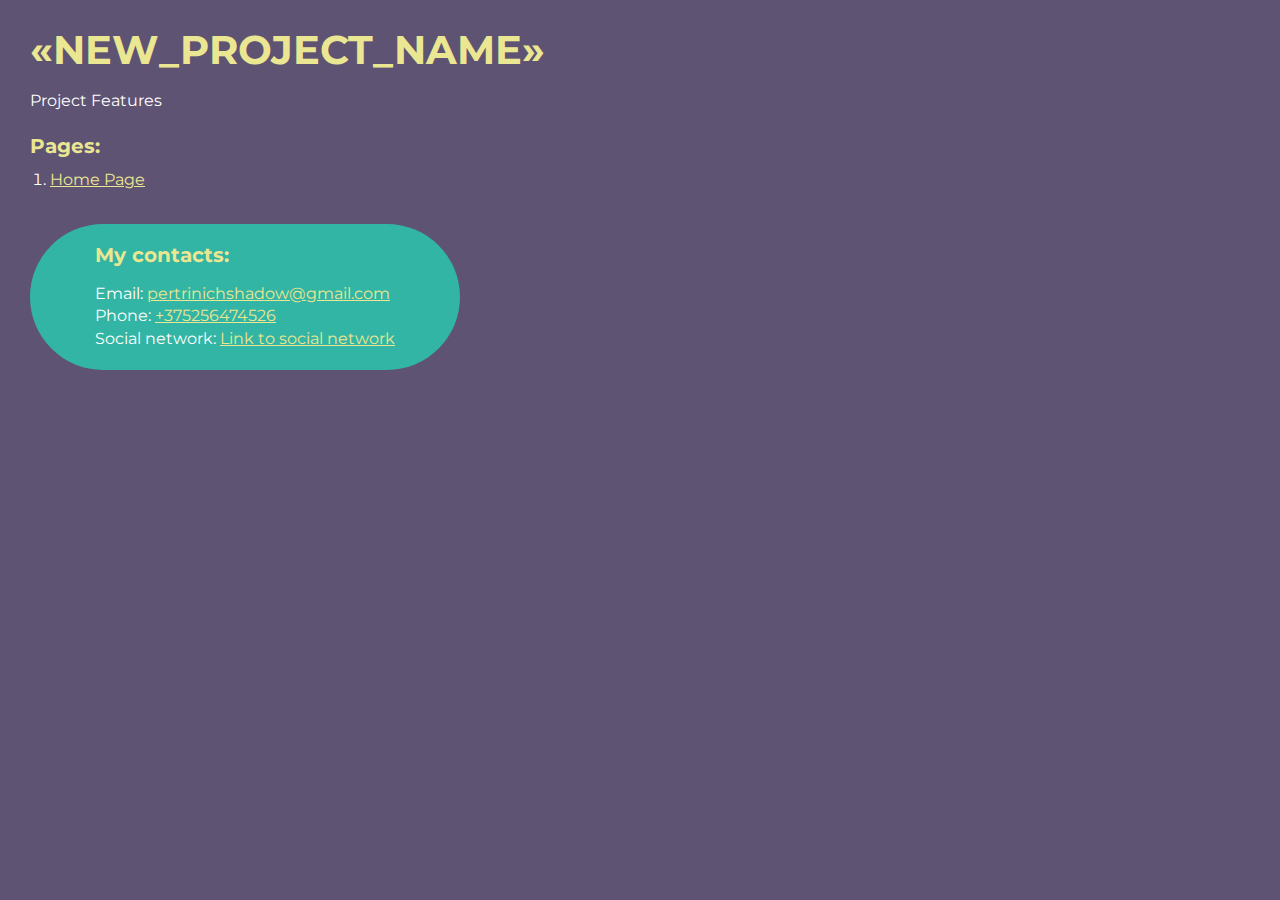
==== src/index.html @ d3236dd5 "started updating project to v3 of template \ moved files to new folder structure" ====
<!DOCTYPE html>
<html>
    <head>
        <meta charset="UTF-8" />
        <meta name="viewport" content="width=device-width, initial-scale=1.0" />
        <title>Верстка «NEW_PROJECT_NAME»</title>
    </head>
    <body>
        <div class="rootpage">
            <h1>«NEW_PROJECT_NAME»</h1>
            <div class="rootpage__info">Project Features</div>
            <h2>Pages:</h2>
            <ol class="rootpage__list">
                <li><a target="_blank" href="home.html">Home Page</a></li>
            </ol>
            <div class="rootpage__contacts">
                <h2>My contacts:</h2>
                <p>Email: <a href="mailto:pertrinichshadow@gmail.com">pertrinichshadow@gmail.com</a></p>
                <p>Phone: <a href="tel:375256474526">+375256474526</a></p>
                <p>Social network: <a href="">Link to social network</a></p>
            </div>
        </div>
    </body>
    <style>
        @charset "UTF-8";
        @import url("https://fonts.googleapis.com/css?family=Montserrat:regular,700&display=swap");
        *,
        *::before,
        *::after {
            padding: 0px;
            margin: 0px;
            border: 0px;
            box-sizing: border-box;
        }
        html,
        body {
            height: 100%;
            margin: 0;
            padding: 0;
            min-width: 320px;
            width: 100%;
            color: #fff;
            background-color: #5e5373;
        }
        body {
            font-family: Montserrat;
            font-size: 100%;
            line-height: 1;
            font-size: 1rem;
        }
        a {
            text-decoration: underline;
            color: #ebe691;
        }
        a:visited {
            text-decoration: underline;
            color: #aaa768;
        }
        a:hover {
            text-decoration: none;
        }
        ul li {
            list-style: none;
        }
        img {
            vertical-align: top;
        }
        .wrapper {
            width: 100%;
            min-height: 100%;
            overflow: hidden;
        }
        .rootpage {
            padding: 30px;
            display: flex;
            flex-direction: column;
            align-items: flex-start;
        }
        @media (max-width: 767px) {
            .rootpage {
                padding: 30px 15px;
            }
        }
        h1 {
            color: #ebe691;
            font-size: 2.5rem;
            margin: 0px 0px 1.25rem 0px;
        }
        @media (max-width: 767px) {
            h1 {
                font-size: 1.85rem;
                margin: 0px 0px 1.25rem 0px;
            }
        }
        h2 {
            color: #ebe691;
            font-size: 1.25rem;
            margin: 0px 0px 1rem 0px;
        }
        @media (max-width: 767px) {
            h2 {
                font-size: 1.125rem;
                margin: 0px 0px 1rem 0px;
            }
        }
        .rootpage__info {
            line-height: 140%;
            margin: 0px 0px 1.5rem 0px;
        }

        .rootpage__list {
            margin: 0px 0px 2.25rem 1.25rem;
        }
        .rootpage__list li:not(:last-child) {
            margin: 0px 0px 15px 0px;
        }
        .rootpage__contacts,
        .rootpage__tnx {
            border-radius: 200px;
            padding: 20px 65px;
            line-height: 140%;
        }
        @media (max-width: 767px) {
            .rootpage__contacts,
            .rootpage__tnx {
                border-radius: 40px;
                padding: 20px;
            }
        }
        .rootpage__contacts {
            background: #32b5a4;
        }
        .rootpage__contacts a {
            color: #ebe691;
        }
    </style>
</html>
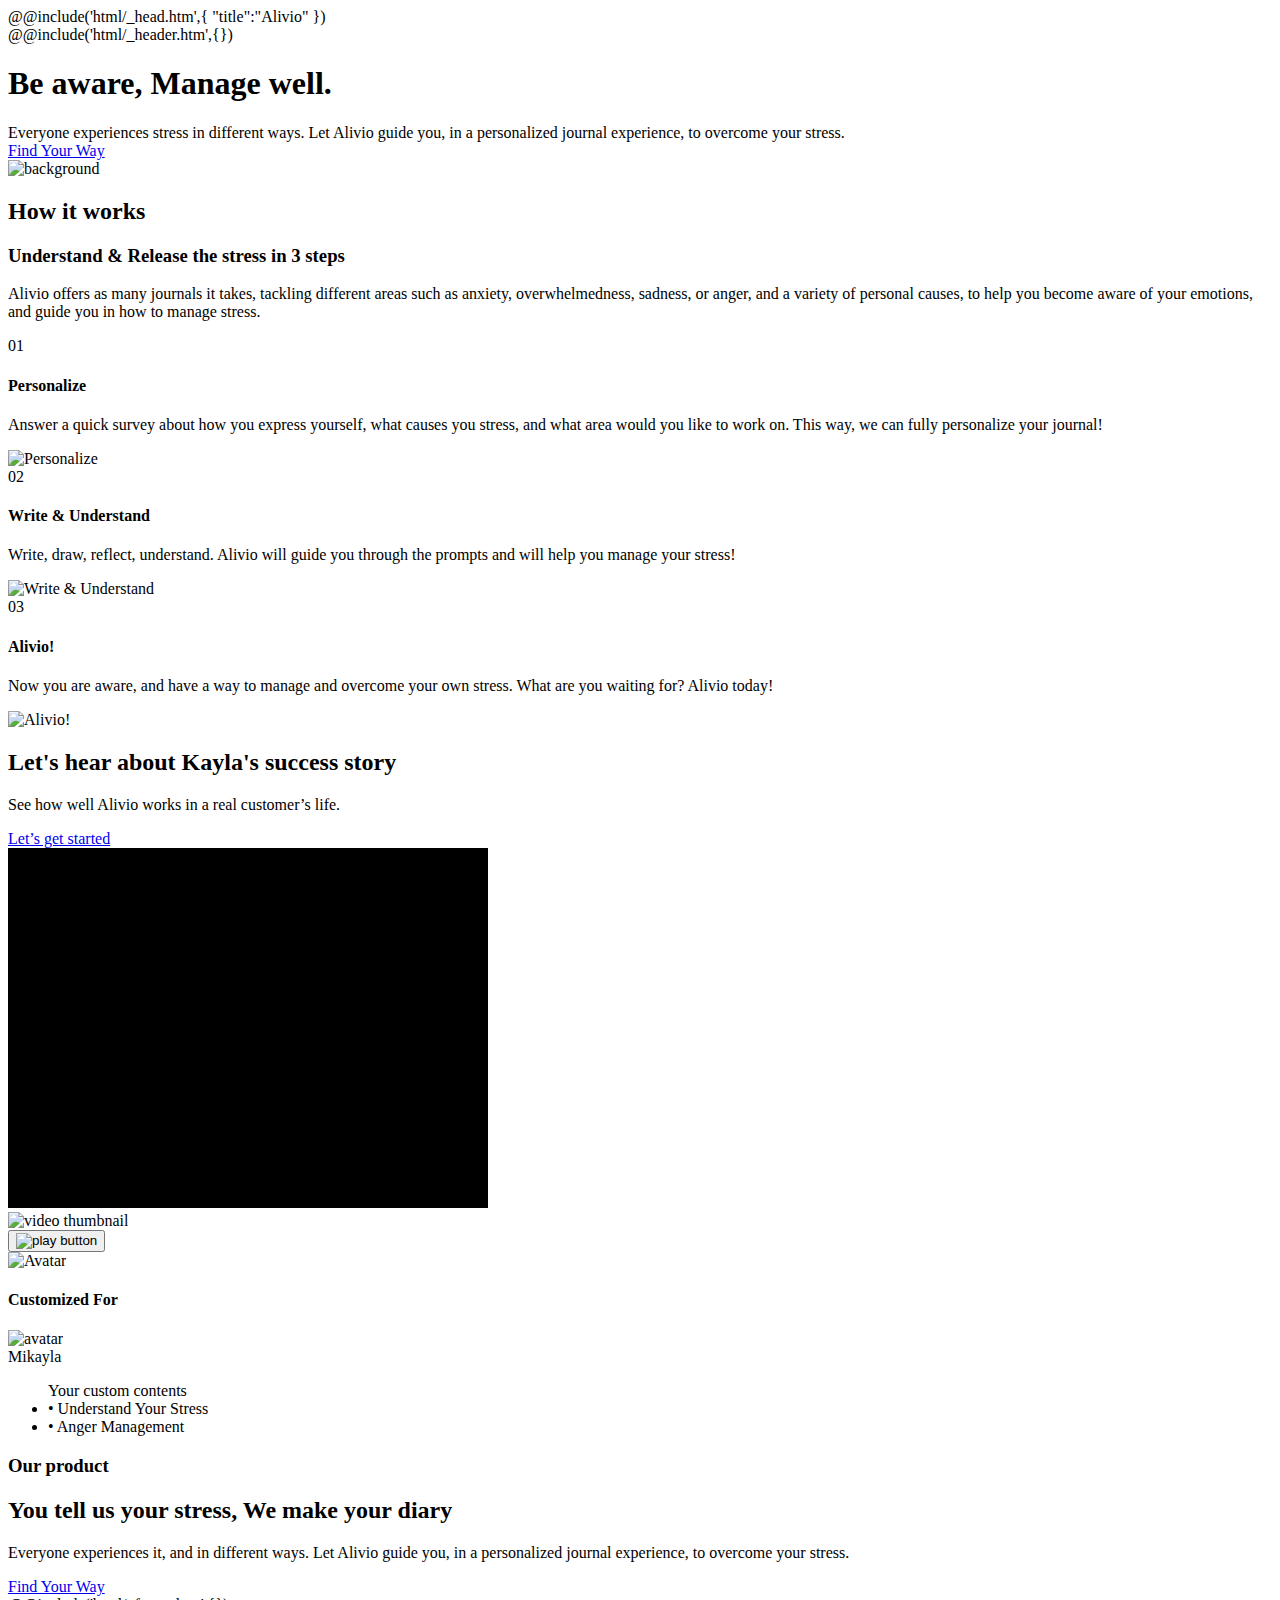
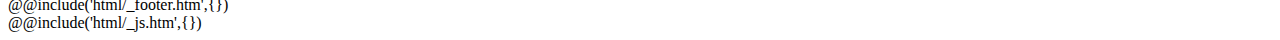
==== commit 2c3dfd68: "firebase deploy" ====
--- a/src/index.html
+++ b/src/index.html
@@ -1,137 +1,153 @@
 <!DOCTYPE html>
-<html>
-    <head>
-        <meta charset="UTF-8" />
-        <meta name="viewport" content="width=device-width, initial-scale=1.0" />
-        <title>Верстка «NEW_PROJECT_NAME»</title>
-    </head>
+<html lang="en">
+    @@include('html/_head.htm',{ "title":"Alivio" })
+
     <body>
-        <div class="rootpage">
-            <h1>«NEW_PROJECT_NAME»</h1>
-            <div class="rootpage__info">Project Features</div>
-            <h2>Pages:</h2>
-            <ol class="rootpage__list">
-                <li><a target="_blank" href="home.html">Home Page</a></li>
-            </ol>
-            <div class="rootpage__contacts">
-                <h2>My contacts:</h2>
-                <p>Email: <a href="mailto:pertrinichshadow@gmail.com">pertrinichshadow@gmail.com</a></p>
-                <p>Phone: <a href="tel:375256474526">+375256474526</a></p>
-                <p>Social network: <a href="">Link to social network</a></p>
-            </div>
+        <div class="wrapper">
+            @@include('html/_header.htm',{})
+            <main class="page">
+                <section data-fulscreen class="page__fullscreen fullscreen" data-watch data-watch-once>
+                    <div class="fullscreen__content">
+                        <div class="fullscreen__container">
+                            <div class="fullscreen__body">
+                                <h1 class="fullscreen__title">Be aware, Manage well.</h1>
+                                <div class="fullscreen__text">
+                                    Everyone experiences stress in different ways. Let Alivio guide you, in a personalized journal
+                                    experience, to overcome your stress.
+                                </div>
+                                <a href="#" class="fullscreen__btn btn">Find Your Way</a>
+                            </div>
+                        </div>
+                    </div>
+                    <div data-fulscreen class="fullscreen__bg-ibg">
+                        <img src="@img/bg.jpg" alt="background" />
+                    </div>
+                </section>
+
+                <section class="page__works works">
+                    <div class="works__container">
+                        <div class="works__top" data-watch data-watch-once>
+                            <div class="works__column-top top-title">
+                                <h2 class="top-title__subtile">How it works</h2>
+                                <h3 class="top-title__title">Understand & Release the stress in 3 steps</h3>
+                            </div>
+                            <p class="works__column-top top-text">
+                                Alivio offers as many journals it takes, tackling different areas such as anxiety,
+                                overwhelmedness, sadness, or anger, and a variety of personal causes, to help you become aware of
+                                your emotions, and guide you in how to manage stress.
+                            </p>
+                        </div>
+                        <div class="works__body">
+                            <article class="works__column-bottom column-bottom column-bottom_1" data-watch data-watch-once>
+                                <div class="column-bottom__content">
+                                    <div class="column-bottom__top">
+                                        <div class="column-bottom__number">01</div>
+                                        <h4 class="column-bottom__subtitle">Personalize</h4>
+                                    </div>
+                                    <p class="column-bottom__text">
+                                        Answer a quick survey about how you express yourself, what causes you stress, and what
+                                        area would you like to work on. This way, we can fully personalize your journal!
+                                    </p>
+                                </div>
+                                <div class="column-bottom__image-ibg">
+                                    <img src="@img/content/01.jpg" alt="Personalize" />
+                                </div>
+                            </article>
+                            <article class="works__column-bottom column-bottom column-bottom_2" data-watch data-watch-once>
+                                <div class="column-bottom__content">
+                                    <div class="column-bottom__top">
+                                        <div class="column-bottom__number">02</div>
+                                        <h4 class="column-bottom__subtitle">Write & Understand</h4>
+                                    </div>
+                                    <p class="column-bottom__text">
+                                        Write, draw, reflect, understand. Alivio will guide you through the prompts and will help
+                                        you manage your stress!
+                                    </p>
+                                </div>
+                                <div class="column-bottom__image-ibg">
+                                    <img src="@img/content/02.png" alt="Write & Understand" />
+                                </div>
+                            </article>
+                            <article class="works__column-bottom column-bottom column-bottom_3" data-watch data-watch-once>
+                                <div class="column-bottom__content">
+                                    <div class="column-bottom__top">
+                                        <div class="column-bottom__number">03</div>
+                                        <h4 class="column-bottom__subtitle">Alivio!</h4>
+                                    </div>
+                                    <p class="column-bottom__text">
+                                        Now you are aware, and have a way to manage and overcome your own stress. What are you
+                                        waiting for? Alivio today!
+                                    </p>
+                                </div>
+                                <div class="column-bottom__image-ibg">
+                                    <img src="@img/content/03.jpg" alt="Alivio!" />
+                                </div>
+                            </article>
+                        </div>
+                    </div>
+                </section>
+
+                <section class="page__video video">
+                    <div class="video__info info-video" data-watch data-watch-once>
+                        <h2 class="info-video__title">Let's hear about Kayla's success story</h2>
+                        <p class="info-video__text">See how well Alivio works in a real customer’s life.</p>
+                        <a href="#" class="info-video__btn btn">Let’s get started</a>
+                    </div>
+                    <div class="video__player player-video" data-watch data-watch-once>
+                        <div class="player-video__video-wrap">
+                            <video class="player-video__video" preload="metadata" id="video-file">
+                                <source type="video/webm" id="source-webm" src="videos/video.webm" />
+                                <source type="video/mp4" id="source-mp4" src="videos/video.mp4" />
+                            </video>
+                        </div>
+                        <div class="player-video__thumbnail">
+                            <div class="player-video__cover-ibg">
+                                <img src="@img/video.jpg" alt="video thumbnail" />
+                            </div>
+                            <div class="player-video__control">
+                                <button type="button" class="player-video__control-icon">
+                                    <img src="@img/play-white.svg" alt="play button" />
+                                </button>
+                            </div>
+                        </div>
+                    </div>
+                </section>
+
+                <section class="page__product product">
+                    <div class="product__container">
+                        <div class="product__column column-product-image" data-watch data-watch-once>
+                            <div class="column-product-image__image-ibg">
+                                <img src="@img/avatar.png" alt="Avatar" />
+                            </div>
+                            <div class="column-product-image__body">
+                                <h4 class="column-product-image__title">Customized For</h4>
+                                <div class="column-product-image__avatar-ibg">
+                                    <img src="@img/avatar.png" alt="avatar" />
+                                </div>
+                                <div class="column-product-image__name">Mikayla</div>
+                                <ul class="column-product-image__list">
+                                    <div class="column-product-image__subtitle">Your custom contents</div>
+                                    <li class="column-product-image__item">• Understand Your Stress</li>
+                                    <li class="column-product-image__item">• Anger Management</li>
+                                </ul>
+                            </div>
+                        </div>
+                        <div class="product__column column-product-info" data-watch data-watch-once>
+                            <div class="column-product-info__body">
+                                <h3 class="column-product-info__subtitle">Our product</h3>
+                                <h2 class="column-product-info__title">You tell us your stress, We make your diary</h2>
+                                <p class="column-product-info__text">
+                                    Everyone experiences it, and in different ways. Let Alivio guide you, in a personalized
+                                    journal experience, to overcome your stress.
+                                </p>
+                                <a href="#" class="column-product-info__btn btn">Find Your Way</a>
+                            </div>
+                        </div>
+                    </div>
+                </section>
+            </main>
+            @@include('html/_footer.htm',{})
         </div>
+        @@include('html/_js.htm',{})
     </body>
-    <style>
-        @charset "UTF-8";
-        @import url("https://fonts.googleapis.com/css?family=Montserrat:regular,700&display=swap");
-        *,
-        *::before,
-        *::after {
-            padding: 0px;
-            margin: 0px;
-            border: 0px;
-            box-sizing: border-box;
-        }
-        html,
-        body {
-            height: 100%;
-            margin: 0;
-            padding: 0;
-            min-width: 320px;
-            width: 100%;
-            color: #fff;
-            background-color: #5e5373;
-        }
-        body {
-            font-family: Montserrat;
-            font-size: 100%;
-            line-height: 1;
-            font-size: 1rem;
-        }
-        a {
-            text-decoration: underline;
-            color: #ebe691;
-        }
-        a:visited {
-            text-decoration: underline;
-            color: #aaa768;
-        }
-        a:hover {
-            text-decoration: none;
-        }
-        ul li {
-            list-style: none;
-        }
-        img {
-            vertical-align: top;
-        }
-        .wrapper {
-            width: 100%;
-            min-height: 100%;
-            overflow: hidden;
-        }
-        .rootpage {
-            padding: 30px;
-            display: flex;
-            flex-direction: column;
-            align-items: flex-start;
-        }
-        @media (max-width: 767px) {
-            .rootpage {
-                padding: 30px 15px;
-            }
-        }
-        h1 {
-            color: #ebe691;
-            font-size: 2.5rem;
-            margin: 0px 0px 1.25rem 0px;
-        }
-        @media (max-width: 767px) {
-            h1 {
-                font-size: 1.85rem;
-                margin: 0px 0px 1.25rem 0px;
-            }
-        }
-        h2 {
-            color: #ebe691;
-            font-size: 1.25rem;
-            margin: 0px 0px 1rem 0px;
-        }
-        @media (max-width: 767px) {
-            h2 {
-                font-size: 1.125rem;
-                margin: 0px 0px 1rem 0px;
-            }
-        }
-        .rootpage__info {
-            line-height: 140%;
-            margin: 0px 0px 1.5rem 0px;
-        }
-
-        .rootpage__list {
-            margin: 0px 0px 2.25rem 1.25rem;
-        }
-        .rootpage__list li:not(:last-child) {
-            margin: 0px 0px 15px 0px;
-        }
-        .rootpage__contacts,
-        .rootpage__tnx {
-            border-radius: 200px;
-            padding: 20px 65px;
-            line-height: 140%;
-        }
-        @media (max-width: 767px) {
-            .rootpage__contacts,
-            .rootpage__tnx {
-                border-radius: 40px;
-                padding: 20px;
-            }
-        }
-        .rootpage__contacts {
-            background: #32b5a4;
-        }
-        .rootpage__contacts a {
-            color: #ebe691;
-        }
-    </style>
 </html>
